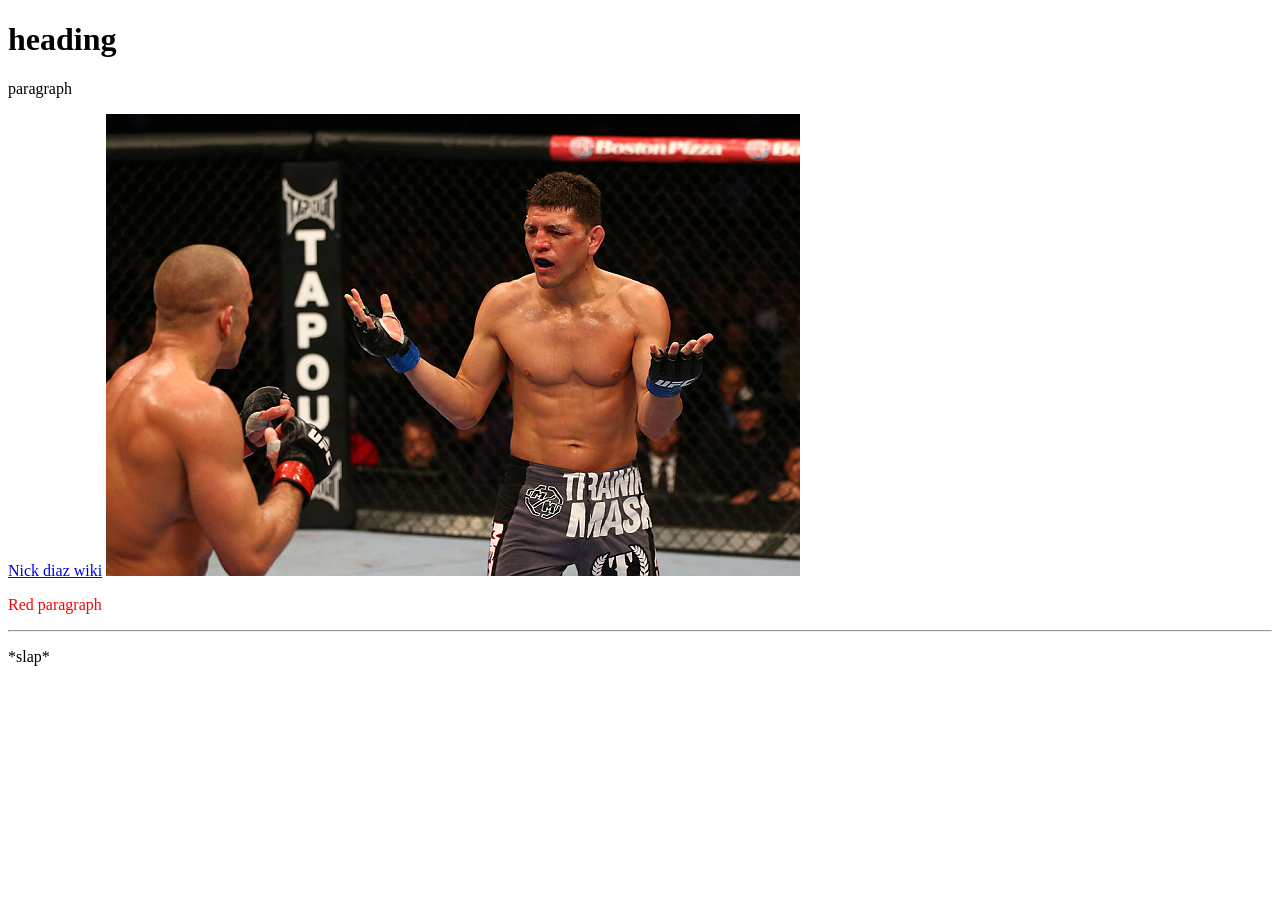
==== src/index.html @ 5c579e0e "first step with html" ====
<!DOCTYPE html>
<html lang="en">
	<head>
		<title>CAMAGRAOU</title>
	</head>
<body>
	<h1>heading</h1>
	<p>paragraph</p>
	<a href="https://en.wikipedia.org/wiki/Nick_Diaz">Nick diaz wiki</a>
	<img src="gsp_diaz.png" alt="suppose to be nick diaz">
	<p style="color:red;">Red paragraph</p>
	<hr>
	<p title="stockton motherfucker">*slap*</p>
</body>
</html>
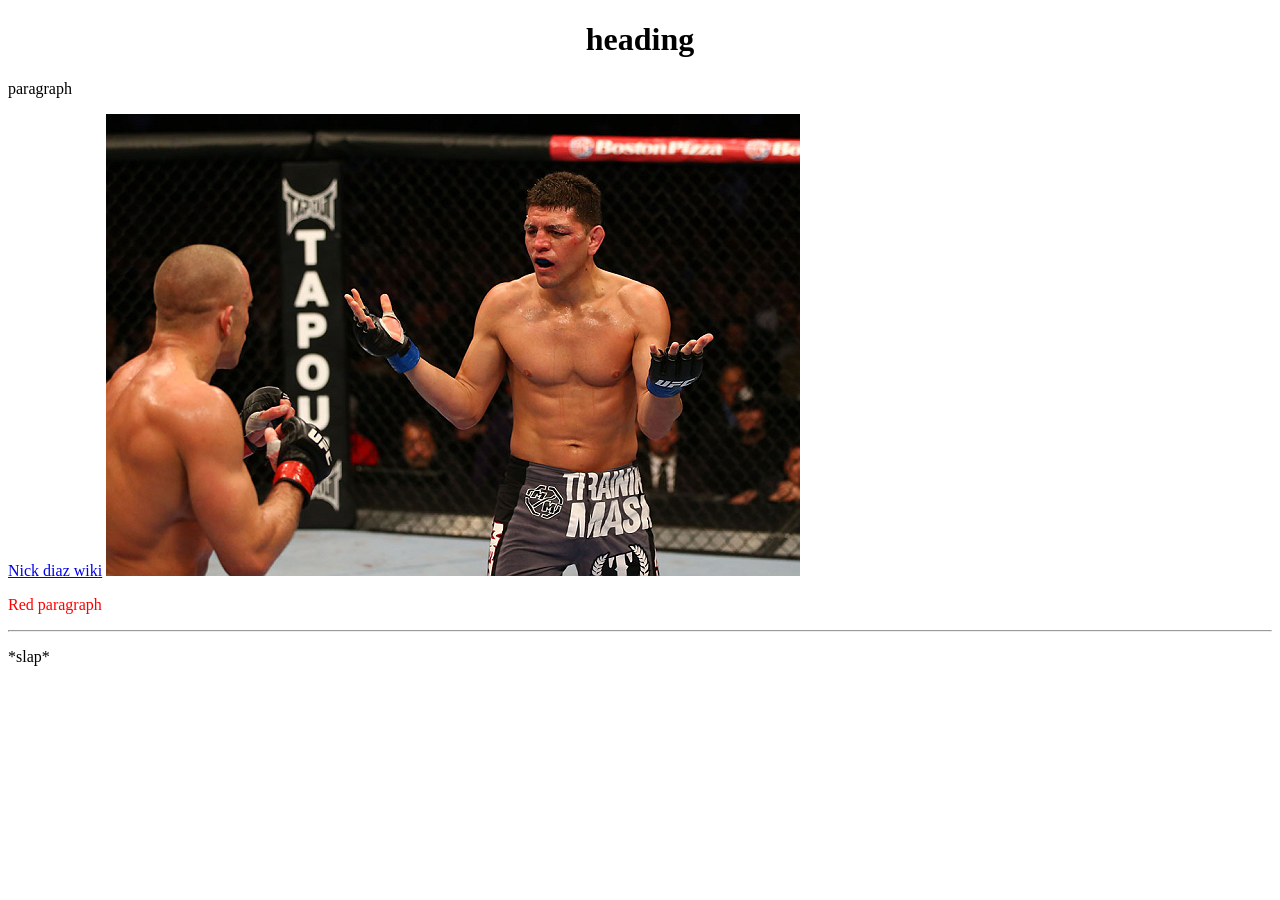
==== commit e6b92bd4: "add link file" ====
--- a/src/index.html
+++ b/src/index.html
@@ -4,11 +4,11 @@
 		<title>CAMAGRAOU</title>
 	</head>
 <body>
-	<h1>heading</h1>
+	<h1 style="text-align: center;" >heading</h1>
 	<p>paragraph</p>
 	<a href="https://en.wikipedia.org/wiki/Nick_Diaz">Nick diaz wiki</a>
 	<img src="gsp_diaz.png" alt="suppose to be nick diaz">
-	<p style="color:red;">Red paragraph</p>
+	<p style="color:red">Red paragraph</p>
 	<hr>
 	<p title="stockton motherfucker">*slap*</p>
 </body>
